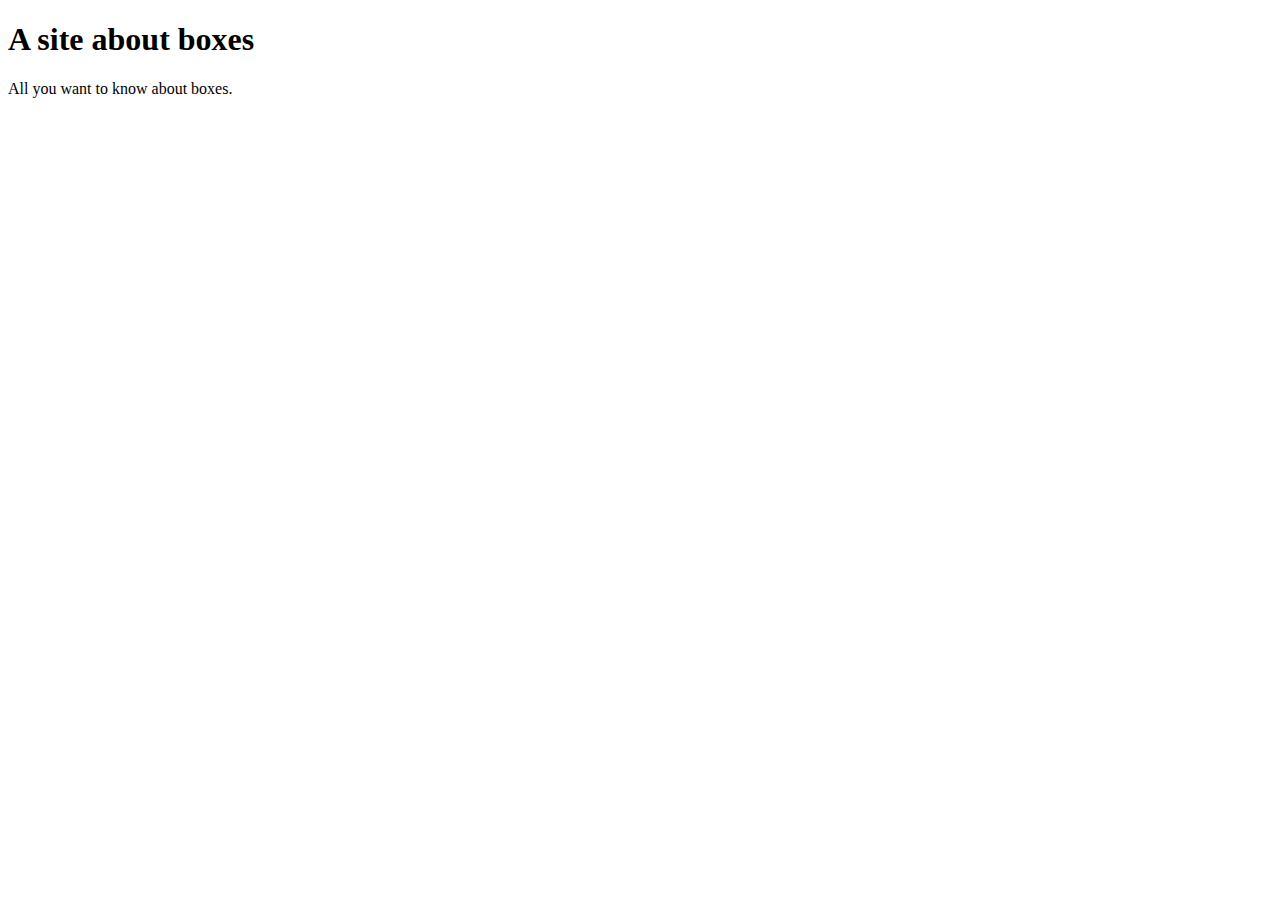
==== html/boxes.html @ 29daa42d "first commit" ====
<!DOCTYPE html>
<html lang="en">
<head>

    <meta charset="UTF-8">
    <meta http-equiv="X-UA-Compatible" content="IE=edge">
    <meta name="viewport" content="width=device-width, initial-scale=1.0">

    <link rel = "stylesheet" href = "css/mini-reset.css">
    <link rel = "stylesheet" href = "css/text.css">
    <link rel ="stylesheet" href = "css/styles.css">
    

    <title>Boxes</title>

</head>

<body>

    <header>
        <h1>A site about <span class = "boxHead">boxes</span></h1>
        <p>All you want to know about boxes.</p>

    </header>
    <main>
        
    </main>
</body>
</html>
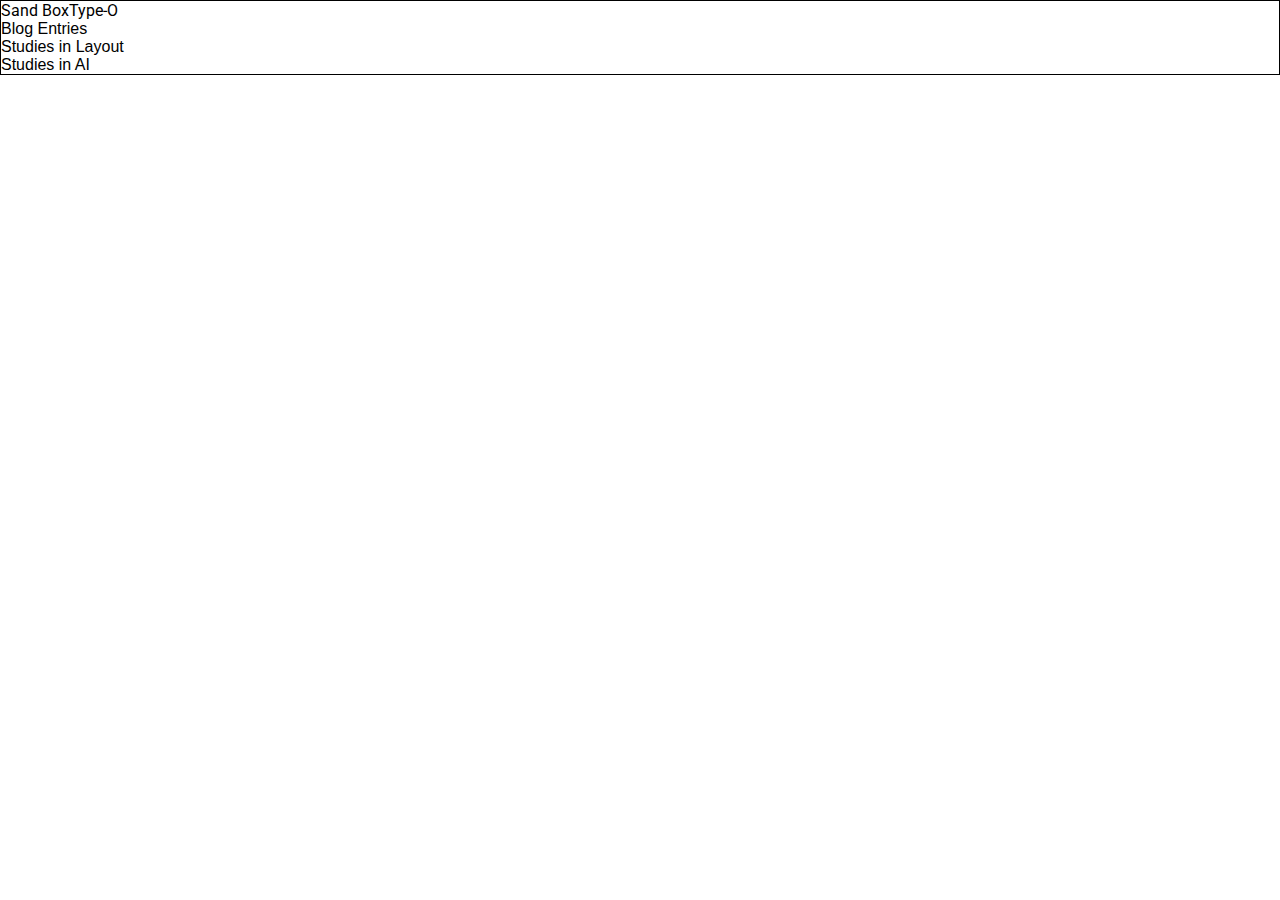
==== commit 15abf022: "Excuse the border mess; establishing proper header and temp logo" ====
--- a/html/boxes.html
+++ b/html/boxes.html
@@ -6,24 +6,31 @@
     <meta http-equiv="X-UA-Compatible" content="IE=edge">
     <meta name="viewport" content="width=device-width, initial-scale=1.0">
 
-    <link rel = "stylesheet" href = "css/mini-reset.css">
-    <link rel = "stylesheet" href = "css/text.css">
-    <link rel ="stylesheet" href = "css/styles.css">
+    <link rel = "stylesheet" href = "../css/mini-reset.css">
+    <link rel = "stylesheet" href = "../css/text.css">
+    <link rel ="stylesheet" href = "../css/styles.css">
     
+    <!--Google Fonts-->
+    <link rel="preconnect" href="https://fonts.googleapis.com">
+    <link rel="preconnect" href="https://fonts.gstatic.com" crossorigin>
+    <link href="https://fonts.googleapis.com/css2?family=Roboto:wght@100&display=swap" rel="stylesheet"> 
 
-    <title>Boxes</title>
+    <title>Blog Entries | Sand Box | Type O</title>
+    <link rel = "icon" type = "image/x-icon" href = "../images/Sand Box/favicon.ico">
 
 </head>
 
 <body>
 
-    <header>
-        <h1>A site about <span class = "boxHead">boxes</span></h1>
-        <p>All you want to know about boxes.</p>
+    <header id = "mainHeader">
+        <div class = "logo">Sand Box<span class = "logo logoBreak">Type-O</span></div>
+        <ul>
+            <li>Blog Entries</li>
+            <li>Studies in Layout</li>
+            <li>Studies in AI</li>
+        </ul>
+    </header>
+        
 
-    </header>
-    <main>
-        
-    </main>
-</body>
-</html>+
+</body>--- a/css/text.css
+++ b/css/text.css
@@ -0,0 +1,97 @@
+/*This will serve as a general style layout for most of my (first) webpages*/
+
+/* specific h1-h6 styling details:*/
+
+body {
+    font-family: Arial, Helvetica, sans-serif;
+    font-size: 16px;
+}
+
+#mainHeader{
+    border: 1px solid black;
+}
+
+.logo {
+    font-family: 'Roboto', 'sans-Serif';
+}
+
+    .logoBig{
+        font-size: 2rem;
+        border: 1px solid black;
+    }
+    .logoSmall{
+        font-size: 1.3rem;
+        border: 1px solid black;
+    }
+
+h1 {
+    display: block;
+    font-size: 2em; 
+    margin-top: 0.67em; 
+    margin-bottom: 0.67em; 
+    margin-left: 0; 
+    margin-right: 0; 
+    font-weight: bold
+}
+
+h2 {
+    display: block; 
+    font-size: 1.5em; 
+    margin-top: 0.83em; 
+    margin-bottom: 0.83em; 
+    margin-left: 0; 
+    margin-right: 0; 
+    font-weight: bold
+}
+
+h3 {
+    display: block; 
+    font-size: 1.17em; 
+    margin-top: 1em; 
+    margin-bottom: 1em; 
+    margin-left: 0; 
+    margin-right: 0; 
+    font-weight: bold;
+}
+
+h4 {
+    display: block; 
+    font-size: 1em; 
+    margin-top: 1.33em; 
+    margin-bottom: 1.33em; 
+    margin-left: 0; 
+    margin-right: 0; 
+    font-weight: bold;
+}
+
+h5 {
+    display: block; 
+    font-size: .83em; 
+    margin-top: 1.67em; 
+    margin-bottom: 1.67em; 
+    margin-left: 0; 
+    margin-right: 0; 
+    font-weight: bold;
+}
+
+h6 {
+    display: block; 
+    font-size: .67em; 
+    margin-top: 2.33em; 
+    margin-bottom: 2.33em; 
+    margin-left: 0; 
+    margin-right: 0; 
+    font-weight: bold;
+}
+
+
+/*body { font: 13px/1.6 Helvetica, Arial, FreeSans, sans-serif;}
+h1, h2, h3, h4, h5, h6 { color:#333; }
+h1 { font-size: 50px; text-shadow:1px 1px 0 #fff; font-family:arial black, arial}
+h2 { font-size: 23px; }
+h3 { font-size: 21px; }
+h4 { font-size: 19px; }
+h5 { font-size: 17px; }
+h6 { font-size: 15px; }
+p, h1, h2, h3, h4, h5, h6, ul { margin-bottom: 20px; }
+article, aside, dialog, figure, footer, header, hgroup, menu, nav, section*/--- a/css/styles.css
+++ b/css/styles.css
@@ -0,0 +1,6 @@
+.boxHead {
+    display: inline-block;
+    box-sizing: border-box;
+    border: 2px solid royalblue;
+    padding: 4px;
+}